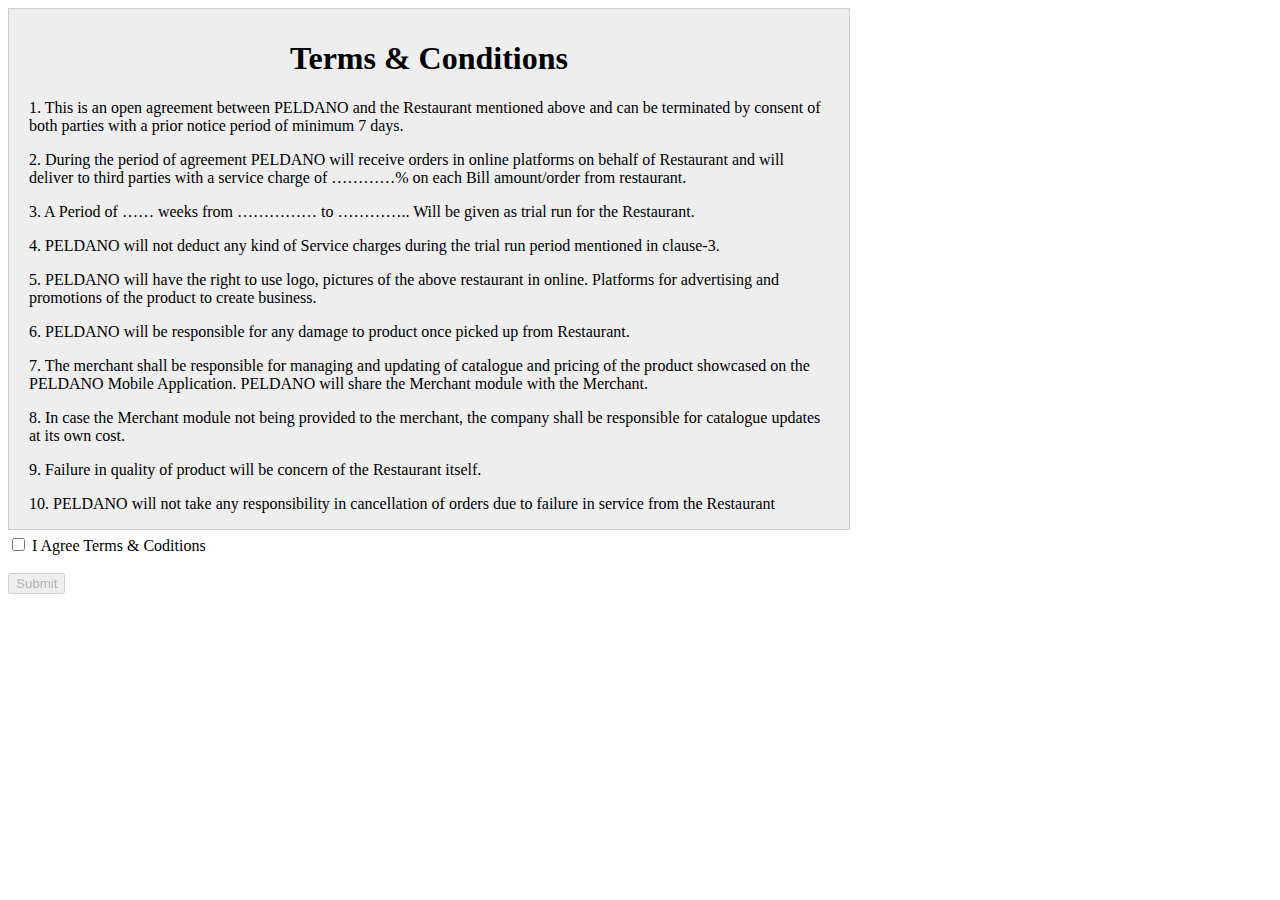
==== peldano/agree.html @ aa51996e "peldano" ====
<html>
    <head>
        <link rel="stylesheet" type="text/css" href="agree.css">
    
    </head>
    <script>
        function testC()
        {
           pwin=window.open("popup.htm" ... etc);
           x=confirm('press okay to accept the terms and conditions');
           if(!x)
           {
              pwin.close();
              window.location("login.html");
           }
        }
     </script>
    
    <body onload="disableSubmit()">
        <form method="post">
            <div id="terms-pane">

            <h1 style="text-align:center">Terms & Conditions</h1>
          <p> <bold> 1. This is an open agreement between PELDANO and the Restaurant mentioned above and can be terminated by consent of both parties with a prior notice period of minimum 7 days.</bold></p>
          <p> <bold>2. During the period of agreement PELDANO will receive orders in online platforms on behalf of Restaurant and will deliver to third parties with a service charge of …………% on each Bill amount/order from restaurant.</bold></p>
            <p> <bold>3. A Period of …… weeks from …………… to ………….. Will be given as trial run for the Restaurant.</bold></p>
                <p> <bold>4. PELDANO will not deduct any kind of Service charges during the trial run period mentioned in clause-3.</bold></p>
                    <p> <bold>5. PELDANO will have the right to use logo, pictures of the above restaurant in online. Platforms for advertising and promotions of the product to create business.</bold></p>
                        <p> <bold>6. PELDANO will be responsible for any damage to product once picked up from Restaurant.</bold></p>
                            <p> <bold>7. The merchant shall be responsible for managing and updating of catalogue and pricing of the product showcased on the PELDANO Mobile Application. PELDANO will share the Merchant module with the Merchant.</bold></p>
                                <p> <bold>8. In case the Merchant module not being provided to the merchant, the company shall be responsible for catalogue updates at its own cost.</bold></p>
                                    <p> <bold> 9. Failure in quality of product will be concern of the Restaurant itself.</bold></p>
                                    
                                        <p> <bold>10. PELDANO will not take any responsibility in cancellation of orders due to failure in service from the Restaurant</bold></p>
                                            <p> <bold>11. Purchases will be made on credit basis from Restaurant and will be settled on daily basis.</bold></p>
        (For reference, Orders on Monday From 9:00 am to 7:00pm will be settled before 9:00pm and likewise) through bank or by cash.</bold></p>
        <p> <bold>12. PELDANO will transfer the collected amount after deducting the service charges mentioned in clause-2.</bold></p>
            <p> <bold>13. By signing this agreement you have accepted and read all terms and conditions mentioned above.</bold></p>
        FOR PELDANO</div>

     <input type="checkbox" name="terms" id="terms" onchange="activateButton(this)">  I Agree Terms & Coditions
    <br><br>
      <input type="submit" name="submit" id="submit">
      <script>
        function disableSubmit() {
         document.getElementById("submit").disabled = true;
        }
       
         function activateButton(element) {
       
             if(element.checked) {
               document.getElementById("submit").disabled = false;
              }
              else  {
               document.getElementById("submit").disabled = true;
             }
       
         }
       </script>
    </body>
    </html>
---- peldano/agree.css ----
#terms-pane
	{ width:800px; height:500px; overflow:scroll; border:1px solid #ccc; background:#eee; margin:5px 0; padding:10px 20px; }
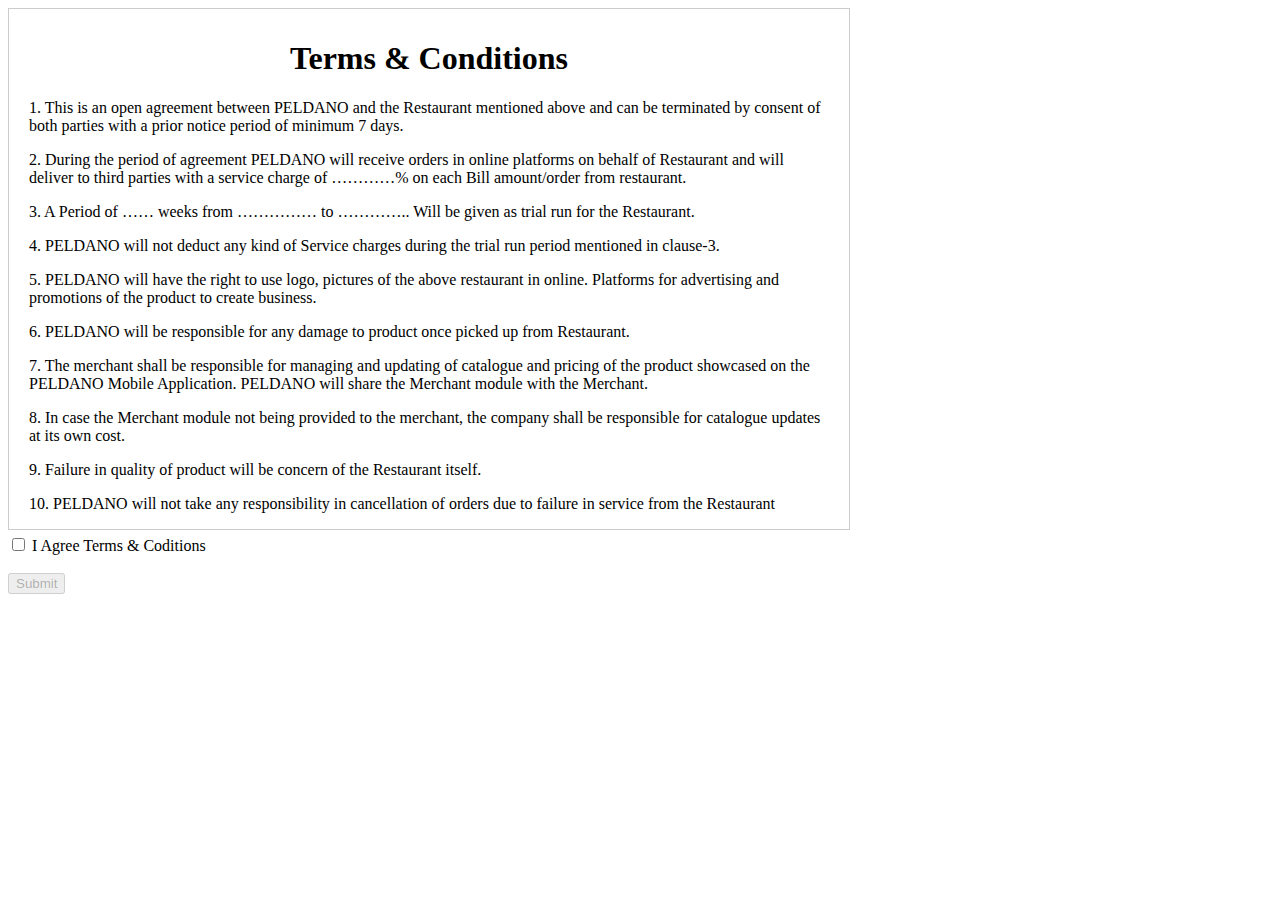
==== commit c059e545: "modified" ====
--- a/peldano/agree.html
+++ b/peldano/agree.html
@@ -2,8 +2,11 @@
 <html>
     <head>
         <link rel="stylesheet" type="text/css" href="agree.css">
+    <style>
+       
+    </style>
+    </head>
     
-    </head>
     <script>
         function testC()
         {
--- a/peldano/agree.css
+++ b/peldano/agree.css
@@ -1,2 +1,9 @@
+
+
+
+
+
 #terms-pane
-	{ width:800px; height:500px; overflow:scroll; border:1px solid #ccc; background:#eee; margin:5px 0; padding:10px 20px; }+
+
+	{ width:800px; height:500px; overflow:scroll; border:1px solid #ccc; background:white; margin:5px 0; padding:10px 20px; }